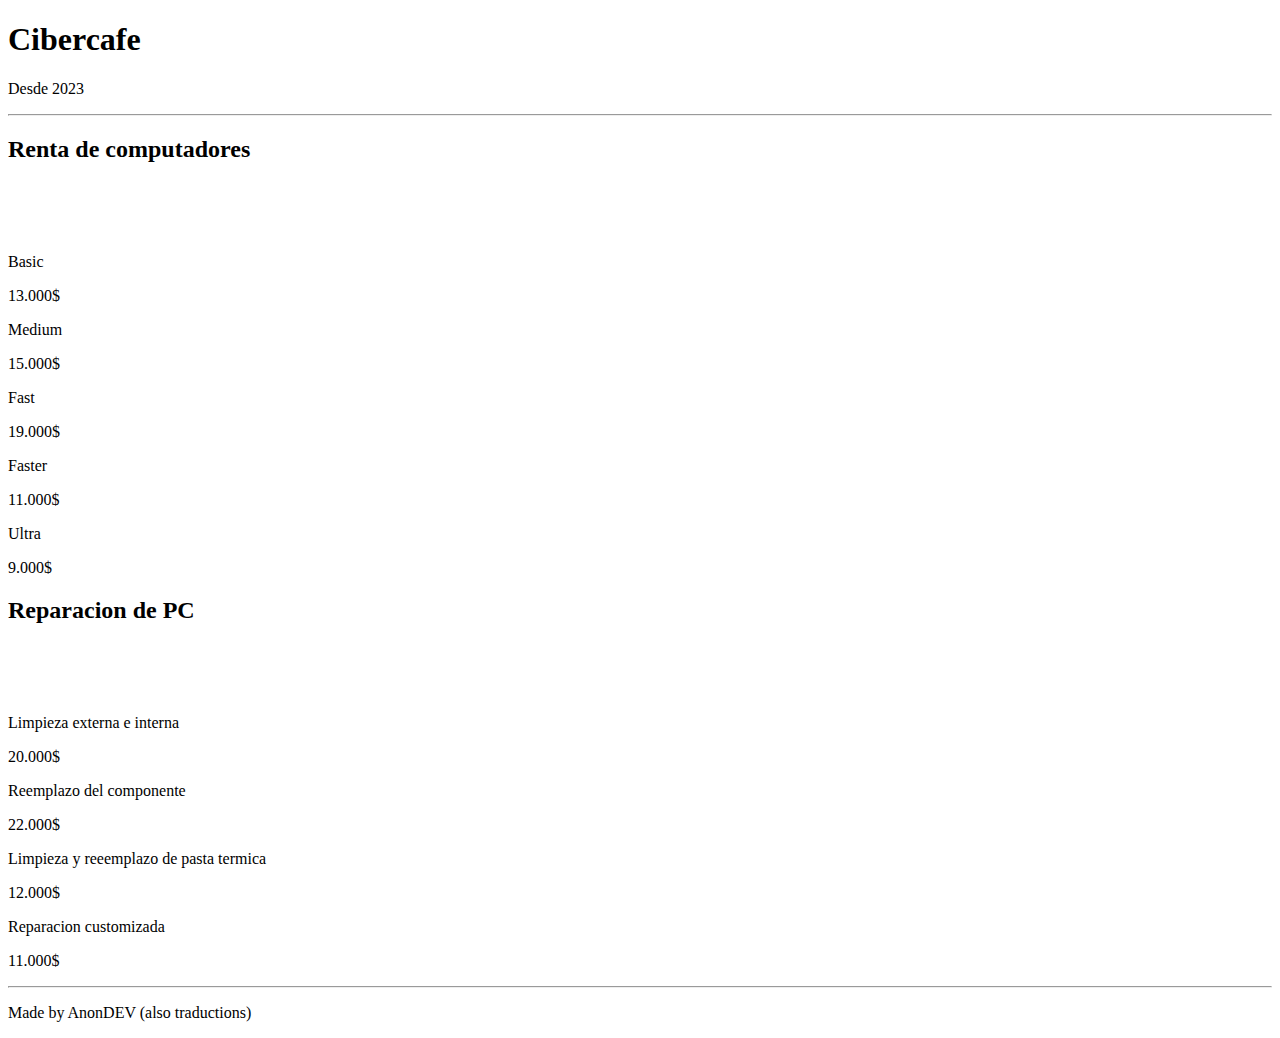
==== index.html @ a0632c7f "New" ====
<!DOCTYPE html>
<html lang="es">
  <head>
    <meta charset="utf-8" />
    <meta name="viewport" content="width=device-width, initial-scale=1.0" />
    <title>Cafe Menu</title>
    <link href="/style/style.css" rel="stylesheet"/>
  </head>
  <body>
    <div class="menu">
      <header>
        <h1>Cibercafe</h1>
        <p class="established">Desde 2023</p>
      </header>
      <hr>
      <main>
        <section>
          <h2>Renta de computadores</h2>
          <br>
          <br>
          <br>
          <article class="item">
            <p class="flavor">Basic</p><p class="price">13.000$</p>
          </article>
          <article class="item">
            <p class="flavor">Medium</p><p class="price">15.000$</p>
          </article>
          <article class="item">
            <p class="flavor">Fast</p><p class="price">19.000$</p>
          </article>
          <article class="item">
            <p class="flavor">Faster</p><p class="price">11.000$</p>
          </article>
          <article class="item">
            <p class="flavor">Ultra</p><p class="price">9.000$</p>
          </article>
        </section>
        <section>
          <h2>Reparacion de PC</h2>
          <br>
          <br>
          <br>
          <article class="item">
            <p class="dessert">Limpieza externa e interna</p><p class="price">20.000$</p>
          </article>
          <article class="item">
            <p class="dessert">Reemplazo del componente</p><p class="price">22.000$</p>
          </article>
          <article class="item">
            <p class="dessert">Limpieza y reeemplazo de pasta termica</p><p class="price">12.000$</p>
          </article>
          <article class="item">
            <p class="dessert">Reparacion customizada</p><p class="price">11.000$</p>
          </article>
        </section>
      </main>
      <hr class="bottom-line">
      <footer>
        <p>Made by AnonDEV (also traductions)</p>
      </footer>
    </div>
  </body>
</html>
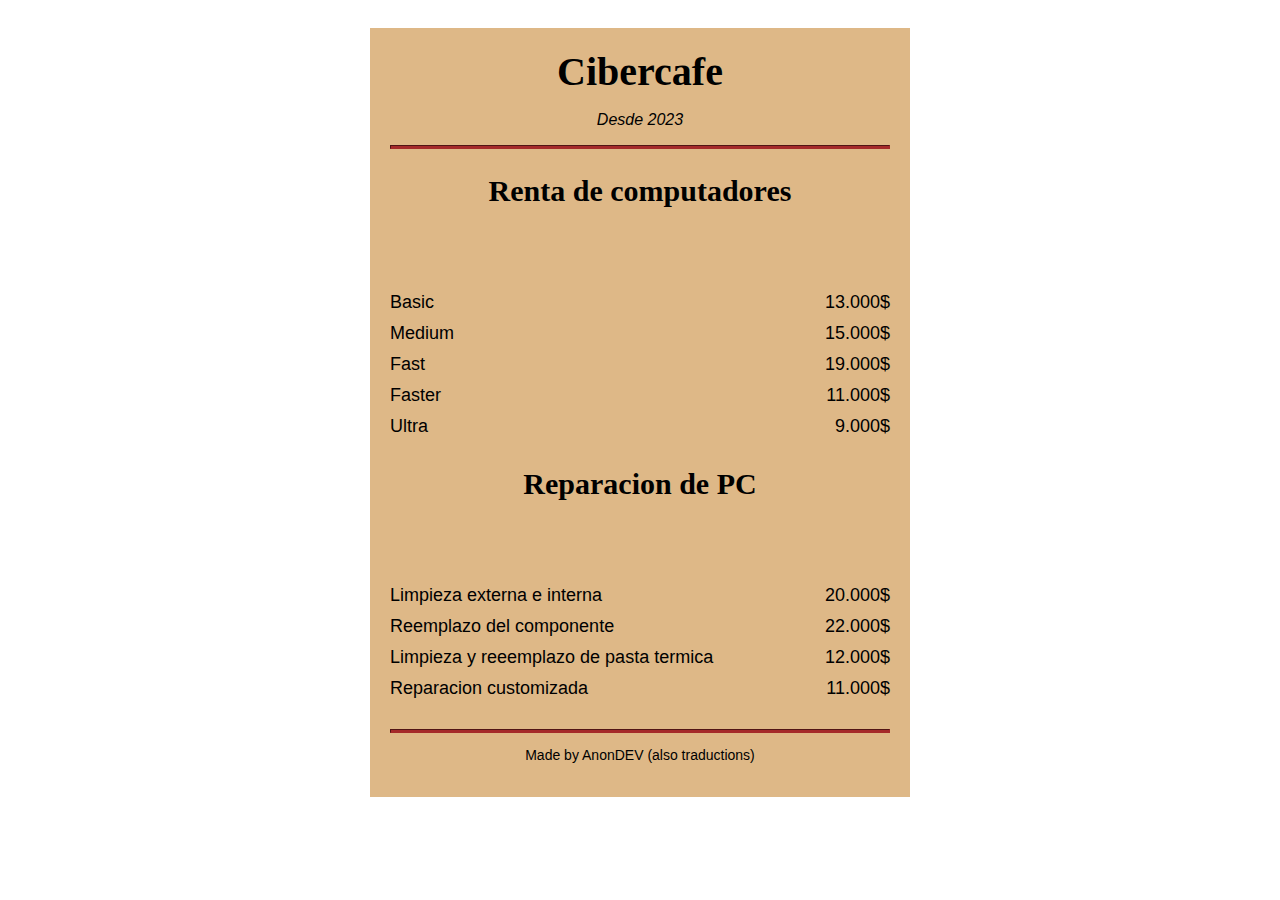
==== commit b8b3230d: "HTML editado" ====
--- a/index.html
+++ b/index.html
@@ -3,7 +3,7 @@
   <head>
     <meta charset="utf-8" />
     <meta name="viewport" content="width=device-width, initial-scale=1.0" />
-    <title>Cafe Menu</title>
+    <title>El cybercafe</title>
     <link href="/style/style.css" rel="stylesheet"/>
   </head>
   <body>
--- a/style/style.css
+++ b/style/style.css
@@ -0,0 +1,97 @@
+body {
+    background-image: url(https://cdn.freecodecamp.org/curriculum/css-cafe/beans.jpg);
+    font-family:sans-serif;
+    padding: 20px;
+  }
+  
+  h1 {
+    font-size: 40px;
+    margin-top: 0;
+    margin-bottom: 15px;
+  }
+  
+  h2 {
+    font-size: 30px;
+  }
+  
+  .established {
+    font-style: italic;
+  }
+  
+  h1, h2, p {
+    text-align: center;
+  }
+  
+  .menu {
+    width: 80%;
+    background-color: burlywood;
+    margin-left: auto;
+    margin-right: auto;
+    padding: 20px;
+    max-width: 500px;
+  }
+
+  img {
+    display: block;
+    margin-left: auto;
+    margin-right: auto;
+    margin-top: -25px;
+  }
+
+
+hr {
+    height: 2px;
+    background-color: brown;
+    border-color: brown;
+  }
+  
+  .bottom-line {
+    margin-top: 25px;
+  }
+  
+  h1, h2 {
+    font-family: Impact, serif;
+  }
+  
+  .item p {
+    display: inline-block;
+    margin-top: 5px;
+    margin-bottom: 5px;
+    font-size: 18px;
+  }
+  
+  .flavor, .dessert {
+    text-align: left;
+    width: 75%;
+  }
+  
+  .price {
+    text-align: right;
+    width: 25%;
+  }
+  
+  /* FOOTER */
+  
+  footer {
+    font-size: 14px;
+  }
+  
+  .address {
+    margin-bottom: 5px;
+  }
+  
+  a {
+    color: black;
+  }
+  
+  a:visited {
+    color: black;
+  }
+  
+  a:hover {
+    color: brown;
+  }
+  
+  a:active {
+    color: brown;
+  }